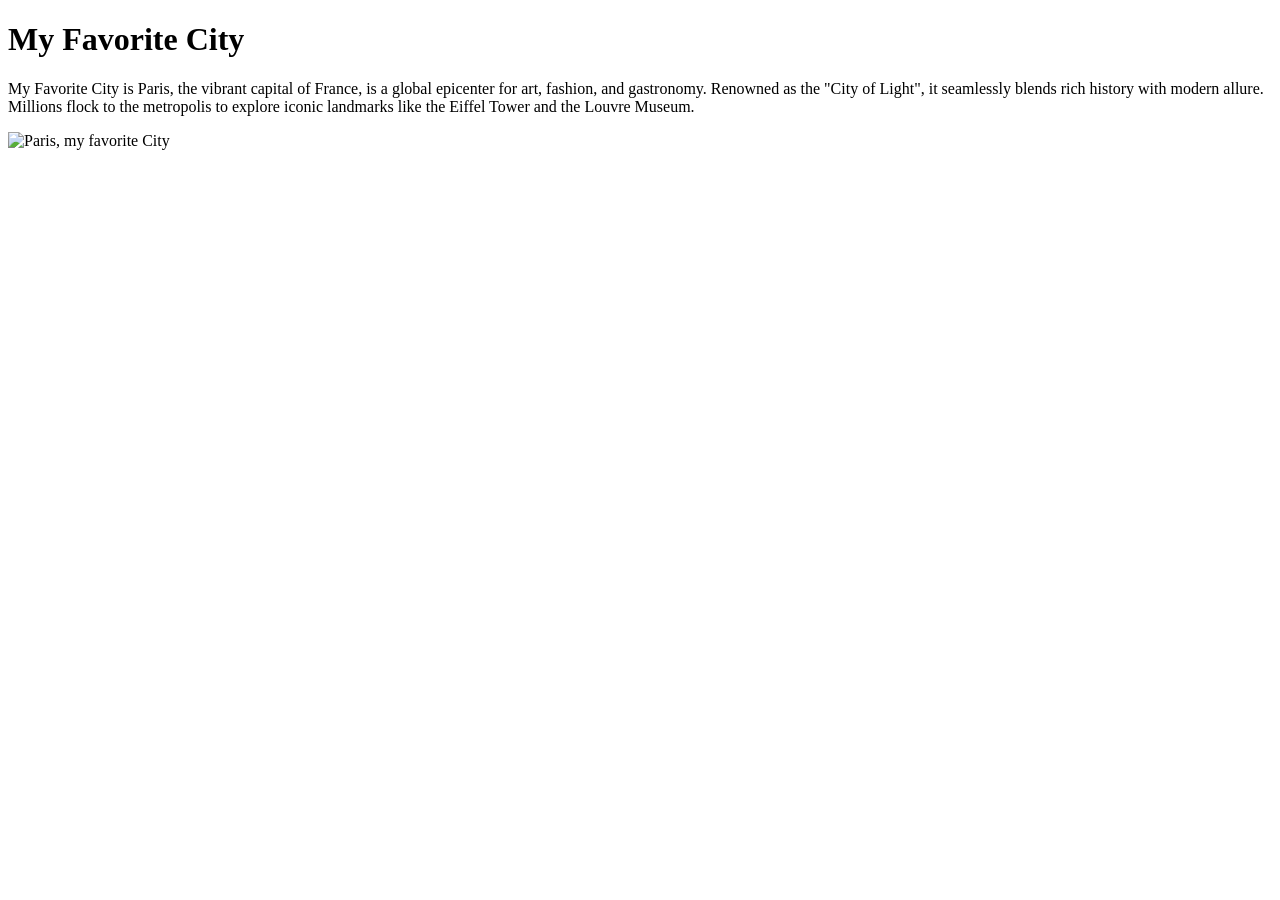
==== week01/favorite-city.html @ df327859 "My Favorite City" ====
<!DOCTYPE html>
<html lang="en">

<head>
    <meta charset="UTF-8">
    <meta name="viewport" content="width=device-width, initial-scale=1.0">
    <title>My Favorite City - JP Lopera</title>
</head>

<body>
    <h1>My Favorite City</h1>
    <p>My Favorite City is Paris, the vibrant capital of France, is a global epicenter for art,
        fashion, and gastronomy.
        Renowned as the "City of Light", it seamlessly blends rich history with modern allure.
        Millions
        flock to the metropolis to explore iconic landmarks like the Eiffel Tower and the Louvre
        Museum.</p>
    <img
      src="https://upload.wikimedia.org/wikipedia/commons/thumb/4/4b/La_Tour_Eiffel_vue_de_la_Tour_Saint-Jacques%2C_Paris_ao%C3%BBt_2014_%282%29.jpg/1920px-La_Tour_Eiffel_vue_de_la_Tour_Saint-Jacques%2C_Paris_ao%C3%BBt_2014_%282%29.jpg"
      alt="Paris, my favorite City">
</body>

</html>
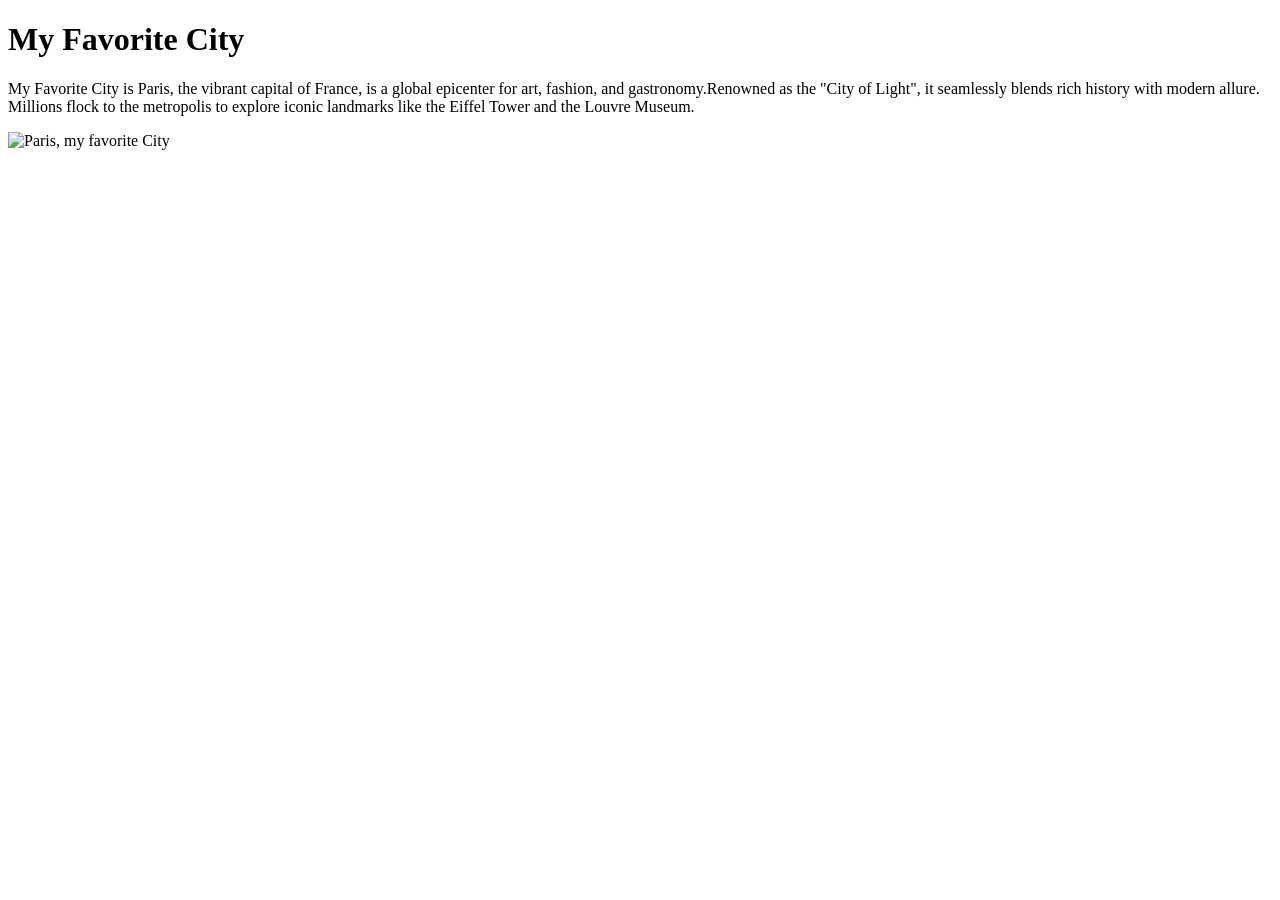
==== commit 2a9613b9: "My Favorite City - Revised" ====
--- a/week01/favorite-city.html
+++ b/week01/favorite-city.html
@@ -10,11 +10,9 @@
 <body>
     <h1>My Favorite City</h1>
     <p>My Favorite City is Paris, the vibrant capital of France, is a global epicenter for art,
-        fashion, and gastronomy.
-        Renowned as the "City of Light", it seamlessly blends rich history with modern allure.
-        Millions
-        flock to the metropolis to explore iconic landmarks like the Eiffel Tower and the Louvre
-        Museum.</p>
+        fashion, and gastronomy.Renowned as the "City of Light", it seamlessly blends rich history
+        with modern allure. Millions flock to the metropolis to explore iconic landmarks like the
+        Eiffel Tower and the Louvre Museum.</p>
     <img
       src="https://upload.wikimedia.org/wikipedia/commons/thumb/4/4b/La_Tour_Eiffel_vue_de_la_Tour_Saint-Jacques%2C_Paris_ao%C3%BBt_2014_%282%29.jpg/1920px-La_Tour_Eiffel_vue_de_la_Tour_Saint-Jacques%2C_Paris_ao%C3%BBt_2014_%282%29.jpg"
       alt="Paris, my favorite City">
